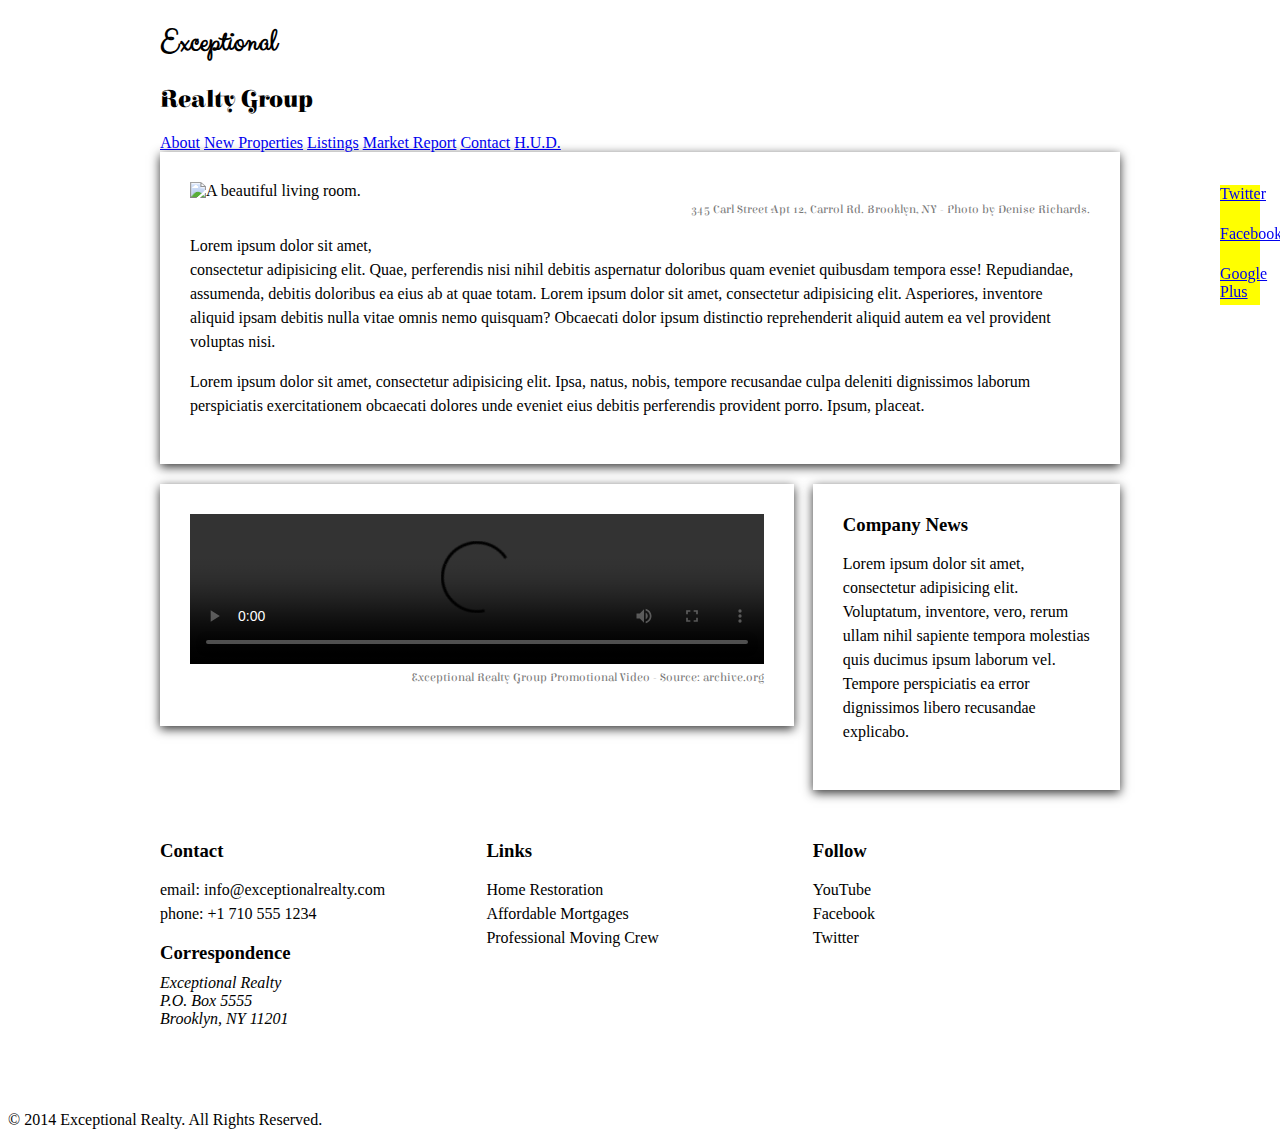
==== index.html @ 3fd8dcaf "automatically backed up by learn" ====
<!DOCTYPE html>
<html lang="en">
  <head>
    <meta charset="UTF-8">
    <title>Exceptional Realty Group - Luxury Homes - About</title>
    <link rel="stylesheet" href="http://cdnjs.cloudflare.com/ajax/libs/normalize/3.0.0/normalize.min.css">
    <link rel="stylesheet" href="css/style.css">
    <script src="http://cdnjs.cloudflare.com/ajax/libs/modernizr/2.7.1/modernizr.min.js"></script>
  </head>
  <body>
    <div id="social">
      <a href="#">Twitter</a>
      <a href="#">Facebook</a>
      <a href="#">Google Plus</a>
    </div>

    <header>
      <div class="wrapper">
        <div id="logo">
          <h1>Exceptional</h1>
          <h2>Realty Group</h2>
        </div>
      </div><!-- .wrapper -->
      <div id="navbar">
        <div class="wrapper">
          <nav>
            <a href="index.html">About</a> <a href="new-properties.html">New Properties</a> <a href="real-estate-listings.html">Listings</a> <a href="market-report.html">Market Report</a> <a href="contact.html">Contact</a> <a href="http://hud.gov" target="_blank">H.U.D.</a>
          </nav>
        </div><!-- .wrapper -->
      </div><!-- #navbar -->
    </header>

    <div class="wrapper clearfix">

      <section id="featured-property" class="col-3 first shadow">
        <figure>
          <img src="images/intro-pic.jpg" alt="A beautiful living room." title="Welcome to Exceptional Realty Group">
          <figcaption>345 Carl Street Apt 12, Carrol Rd. Brooklyn, NY - Photo by Denise Richards.</figcaption>
        </figure>

        <p>Lorem ipsum dolor sit amet,<br> consectetur adipisicing elit. Quae, perferendis nisi nihil debitis aspernatur doloribus quam eveniet quibusdam tempora esse! Repudiandae, assumenda, debitis doloribus ea eius ab at quae totam. Lorem ipsum dolor sit amet, consectetur adipisicing elit. Asperiores, inventore aliquid ipsam debitis nulla vitae omnis nemo quisquam? Obcaecati dolor ipsum distinctio reprehenderit aliquid autem ea vel provident voluptas nisi.</p>
        <p>Lorem ipsum dolor sit amet, consectetur adipisicing elit. Ipsa, natus, nobis, tempore recusandae culpa deleniti dignissimos laborum perspiciatis exercitationem obcaecati dolores unde eveniet eius debitis perferendis provident porro. Ipsum, placeat.</p>
      </section>

      <section id="promotional" class="col-2 first shadow">
        <figure>
          <video controls>
            <source src="videos/real-estate.mp4" type="video/mp4">
            <source src="videos/real-estate.ogv" type="video/ogg">
            Your browser does not support HTML5 video. <a href="http://browsehappy.com" target="_blank">Please upgrade your browser</a>.
          </video>
          <figcaption>Exceptional Realty Group Promotional Video - Source: archive.org</figcaption>
        </figure>
      </section>

      <section id="news" class="col-1 shadow">
        <h3>Company News</h3>
        <p>Lorem ipsum dolor sit amet, consectetur adipisicing elit. Voluptatum, inventore, vero, rerum ullam nihil sapiente tempora molestias quis ducimus ipsum laborum vel. Tempore perspiciatis ea error dignissimos libero recusandae explicabo.</p>
      </section>

    </div><!-- .wrapper -->

    <section id="details">
      <div class="wrapper clearfix">
        <div class="col-1 first">
          <h3>Contact</h3>
          <p>
            email: <a href="mailto:info@exceptionalrealty.com">info@exceptionalrealty.com</a><br>
            phone: +1 710 555 1234
          </p>
          <h3>Correspondence</h3>
          <address>
            Exceptional Realty<br>
            P.O. Box 5555<br>
            Brooklyn, NY 11201
          </address>
        </div>

        <div class="col-1">
          <h3>Links</h3>
          <p>
            <a href="#" target="_blank">Home Restoration</a><br>
            <a href="#" target="_blank">Affordable Mortgages</a><br>
            <a href="#" target="_blank">Professional Moving Crew</a>
          </p>
        </div>

        <div class="col-1">
          <h3>Follow</h3>
          <p>
            <a href="#" target="_blank">YouTube</a><br>
            <a href="#" target="_blank">Facebook</a><br>
            <a href="#" target="_blank">Twitter</a>
          </p>
        </div>
      </div><!-- .wrapper -->
    </section>

    <footer>
      &copy; 2014 Exceptional Realty. All Rights Reserved.
    </footer>

  </body>
</html>
---- css/style.css ----
@import url(http://fonts.googleapis.com/css?family=Elsie+Swash+Caps:400,900);
@import url(http://fonts.googleapis.com/css?family=Clicker+Script);

/*////////// GLOBAL //////////*/

h3 {
  margin: 0 0 10px;
}

p {
  font-size: 1em; /* 16px, ?pt, 100%, 1em */
  line-height: 1.5em;
}

figure {
  margin: 0 0 10px;
}

figcaption {
  font: normal 0.75em/1.5em 'Elsie Swash Caps', cursive;
  color: #777;
  text-align: right;
}

.milk-text {
  font: bold 2.6em 'Elsie Swash Caps', cursive;
  color: white;
  text-shadow: 0 2px 3px #000;
}

.shadow{
  box-shadow: 0 3px 10px #333;
}

/*////////// BACKGROUNDS //////////*/



/*/////// MEDIA ////////*/

img, video, audio, iframe, table, form {
  width: 100%; /* IE */
  max-width: 100%; /* FF, Safari, Chrome */
}

/*////////// FIXES //////////*/

* {
  -webkit-box-sizing: border-box;
  -moz-box-sizing: border-box;
  box-sizing: border-box;
}

.clearfix:after {
  content: ".";
  display: block;
  clear: both;
  visibility: hidden;
  height: 0;
  line-height: 0;
}

.clear {
  clear:both;
}

/*/////// LAYOUT ////////*/

.wrapper {
  width: 960px;
  margin: 0 auto;
}

.col-1 {
  float: left;
  width: 32%;
}

.col-2 {
  float: left;
  width: 66%;
}

.col-3 {
}

[class*="col-"] {
  margin-left: 2%;
}

.first {
  margin-left: 0%;
}

/*/////// SOCIAL ////////*/

#social {
  position: fixed;
  top: 185px;
  right: 20px;
  width: 40px;
  z-index: 1;
}

#social a {
  display: block;
  width: 40px;
  height: 40px;
  background: yellow;
}

/*////////// HEADER //////////*/



/*////////// NAVBAR //////////*/



/*////////// LOGO //////////*/



#logo h1 {
  font-family: 'Clicker Script', cursive;
}

#logo h2 {
  font-family: 'Elsie Swash Caps', cursive;
}

/*////////// MAIN SECTIONS //////////*/

section {
  padding: 30px;
  margin-bottom: 20px;

}

/*////////// DETAILS //////////*/



#details div {
  height: 221px;
}

#details a:link, #details a:visited {
  color: black;
  text-decoration: none;
}

#details a:hover {
  color: black;
  text-decoration: underline;
}

#details a:active {
  color: red;
}

/*////////// FOOTER //////////*/
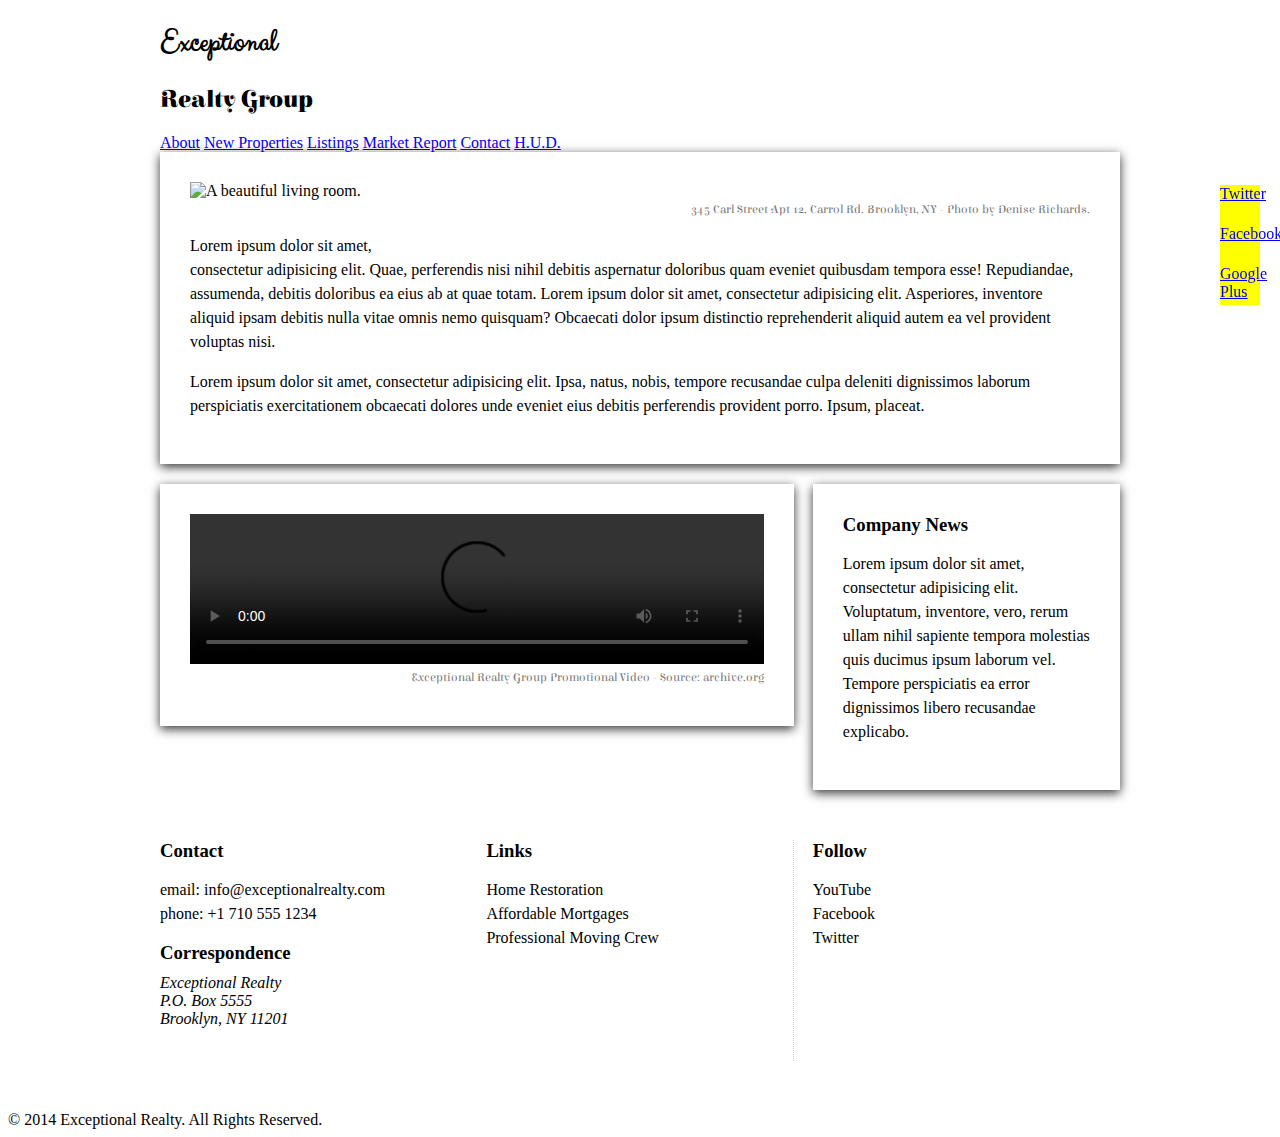
==== commit f205d771: "automatically backed up by learn" ====
--- a/index.html
+++ b/index.html
@@ -62,7 +62,7 @@
 
     <section id="details">
       <div class="wrapper clearfix">
-        <div class="col-1 first">
+        <div class="col-1 first .border-right">
           <h3>Contact</h3>
           <p>
             email: <a href="mailto:info@exceptionalrealty.com">info@exceptionalrealty.com</a><br>
@@ -76,7 +76,7 @@
           </address>
         </div>
 
-        <div class="col-1">
+        <div class="col-1 border-right">
           <h3>Links</h3>
           <p>
             <a href="#" target="_blank">Home Restoration</a><br>
--- a/css/style.css
+++ b/css/style.css
@@ -32,6 +32,10 @@
   box-shadow: 0 3px 10px #333;
 }
 
+.border-right{
+  border-right:1px dotted #ccc;
+  padding-right: 30px;
+}
 /*////////// BACKGROUNDS //////////*/
 
 
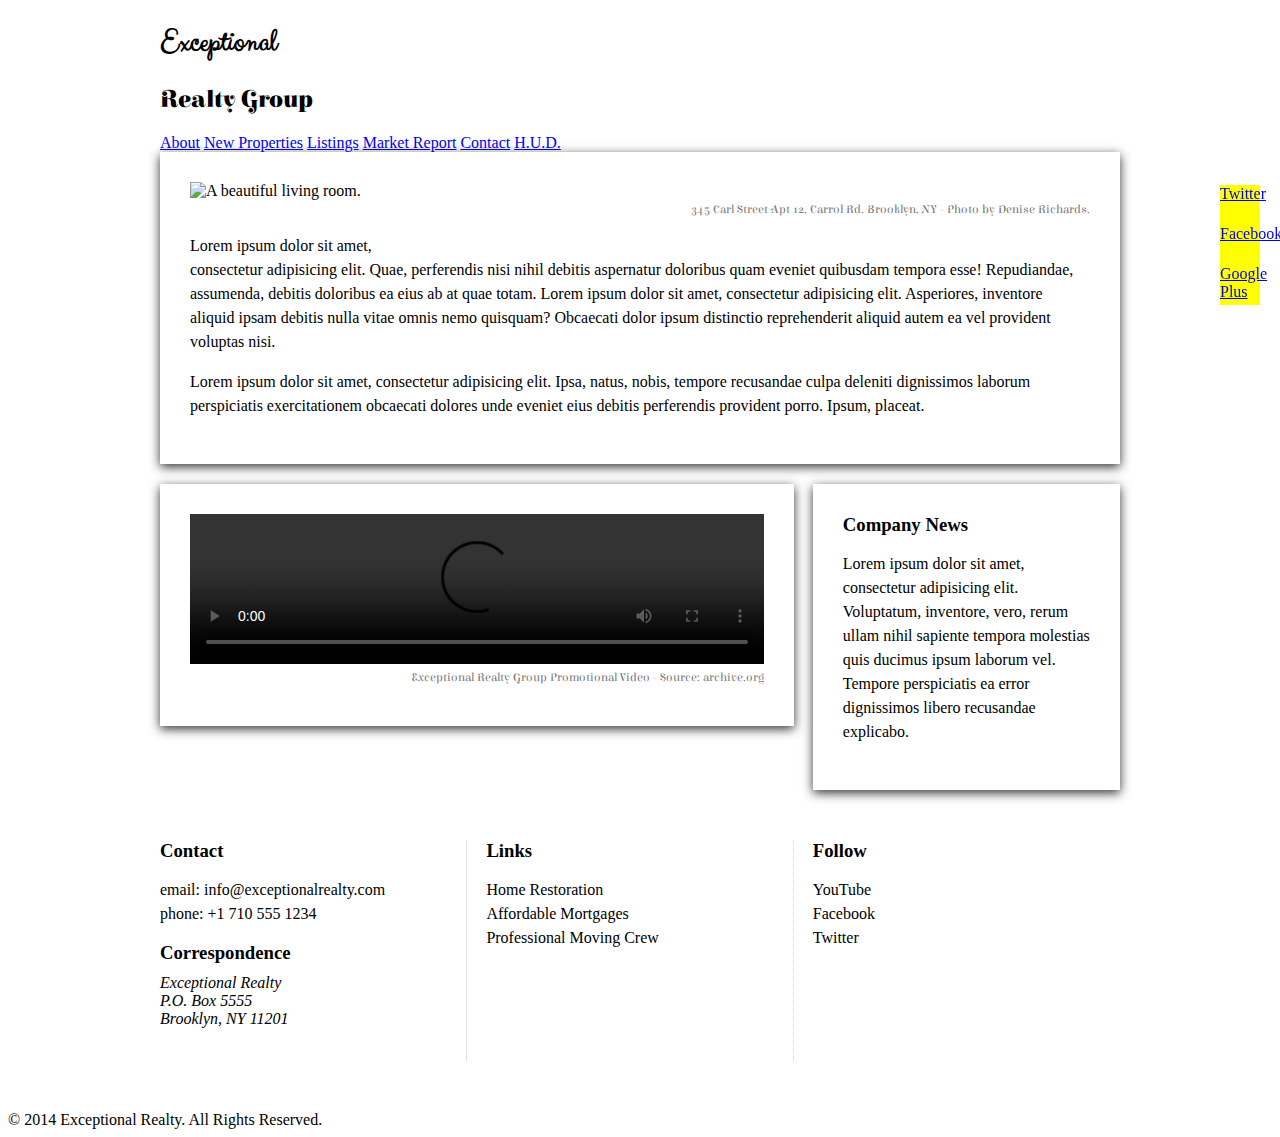
==== commit e94b4fb7: "automatically backed up by learn" ====
--- a/index.html
+++ b/index.html
@@ -62,7 +62,7 @@
 
     <section id="details">
       <div class="wrapper clearfix">
-        <div class="col-1 first .border-right">
+        <div class="col-1 first border-right">
           <h3>Contact</h3>
           <p>
             email: <a href="mailto:info@exceptionalrealty.com">info@exceptionalrealty.com</a><br>
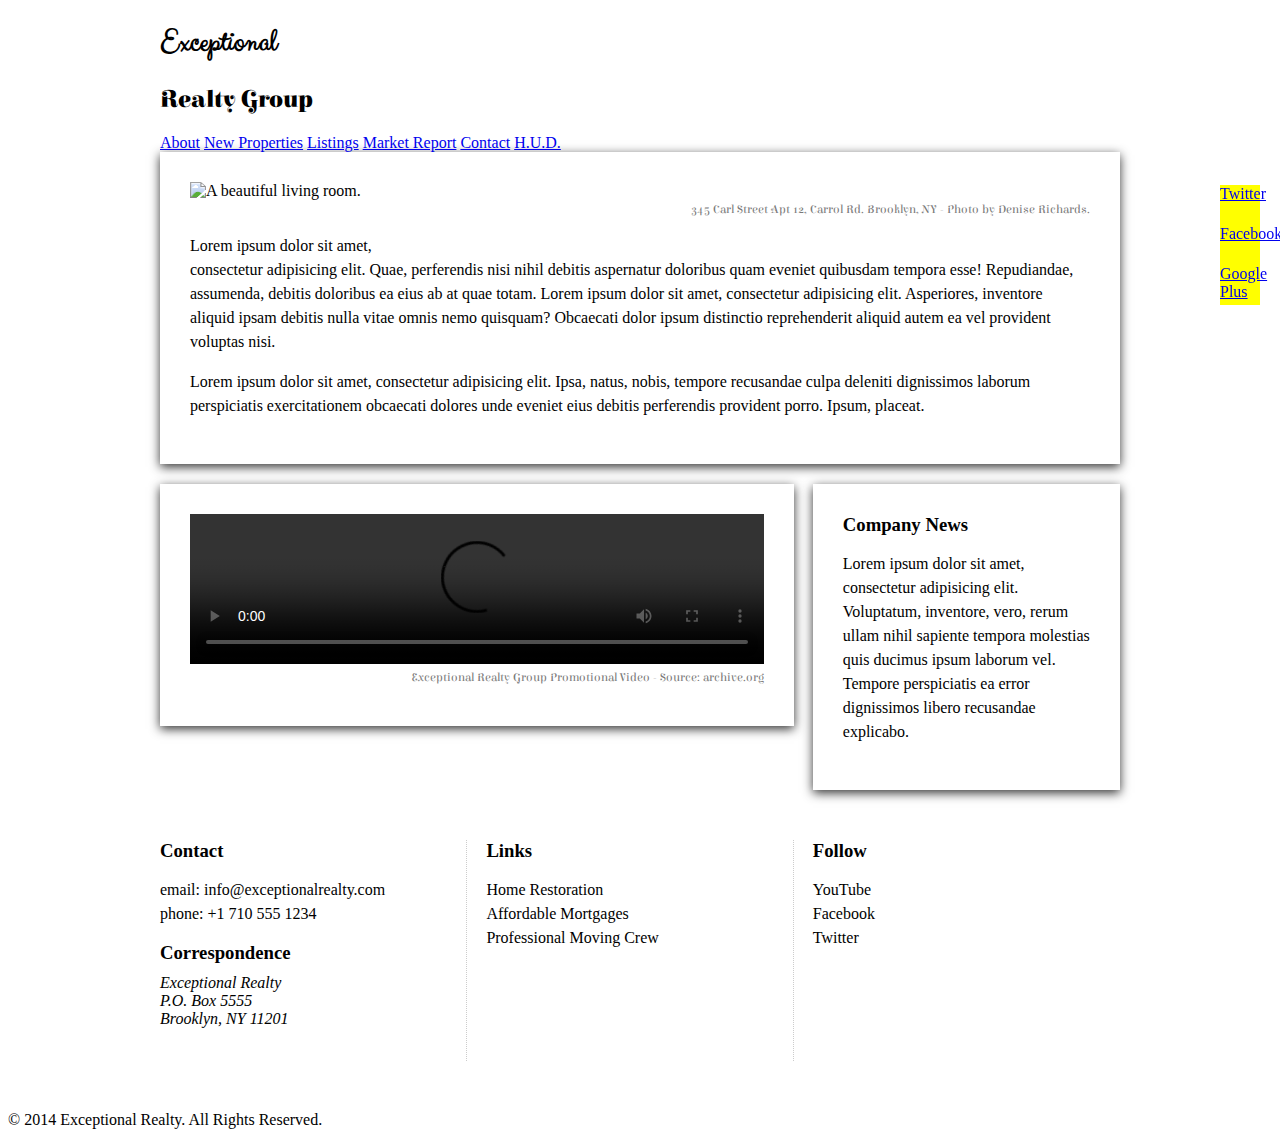
==== commit 16c2c3b9: "automatically backed up by learn" ====
--- a/index.html
+++ b/index.html
@@ -13,7 +13,7 @@
       <a href="#">Facebook</a>
       <a href="#">Google Plus</a>
     </div>
-
+<div class = "white-wood">
     <header>
       <div class="wrapper">
         <div id="logo">
@@ -59,7 +59,7 @@
       </section>
 
     </div><!-- .wrapper -->
-
+</div>
     <section id="details">
       <div class="wrapper clearfix">
         <div class="col-1 first border-right">
--- a/css/style.css
+++ b/css/style.css
@@ -39,7 +39,10 @@
 /*////////// BACKGROUNDS //////////*/
 
 
-
+.white-wood{
+  background:url(../images/white-wood.jpg) no-repeat center top;
+  background-size: cover;
+}
 /*/////// MEDIA ////////*/
 
 img, video, audio, iframe, table, form {
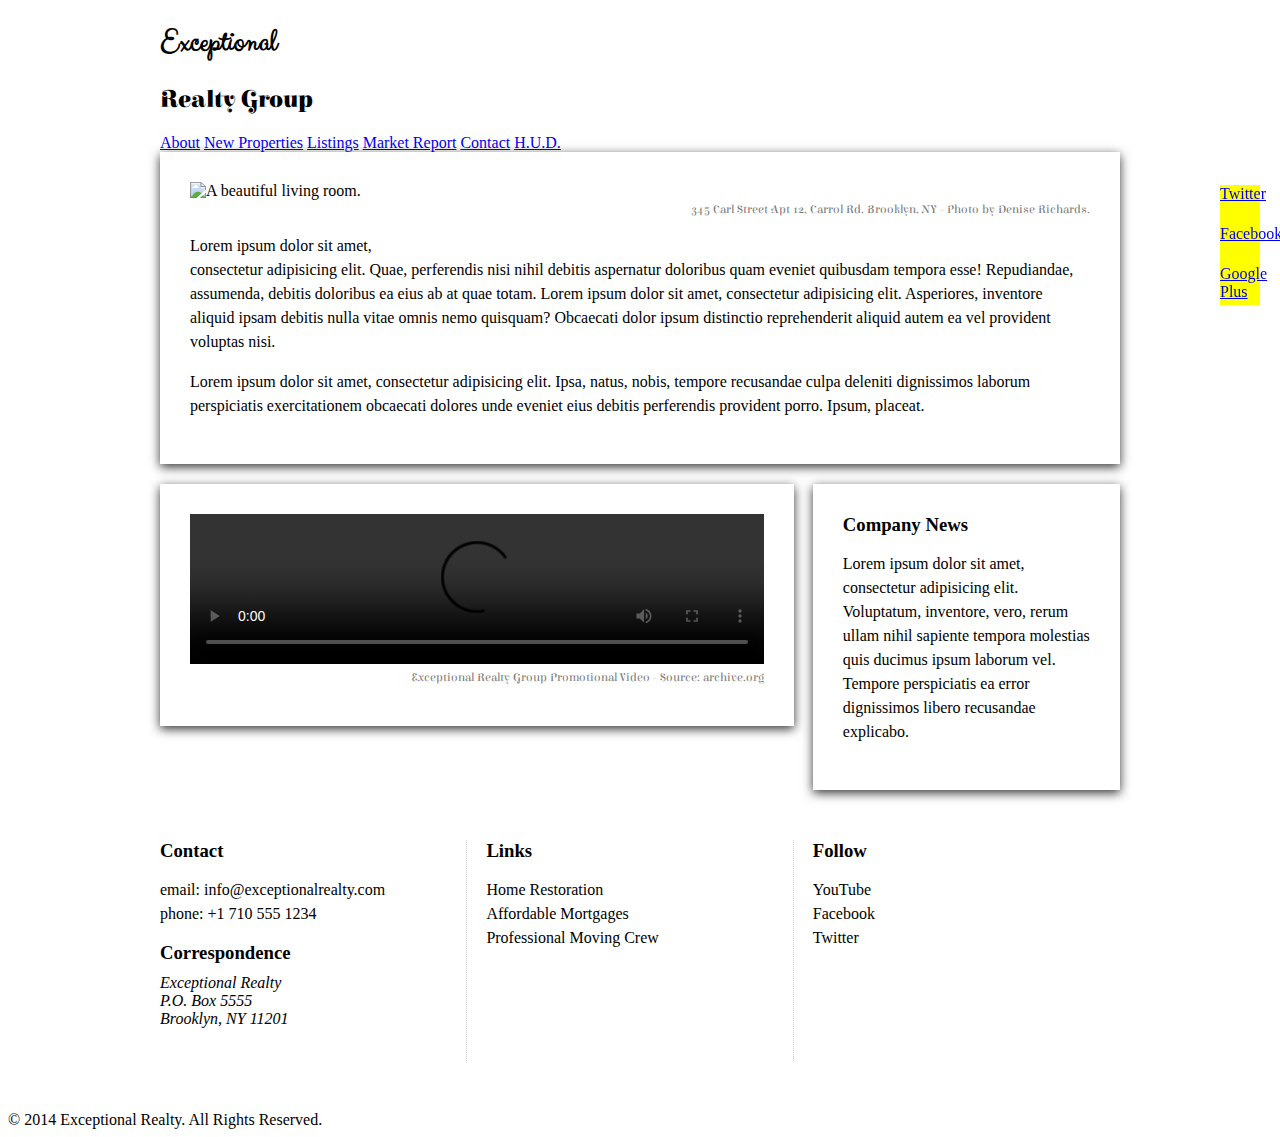
==== commit 2d35c83b: "automatically backed up by learn" ====
--- a/index.html
+++ b/index.html
@@ -59,7 +59,7 @@
       </section>
 
     </div><!-- .wrapper -->
-</div>
+</div><!--.white-wood-->
     <section id="details">
       <div class="wrapper clearfix">
         <div class="col-1 first border-right">
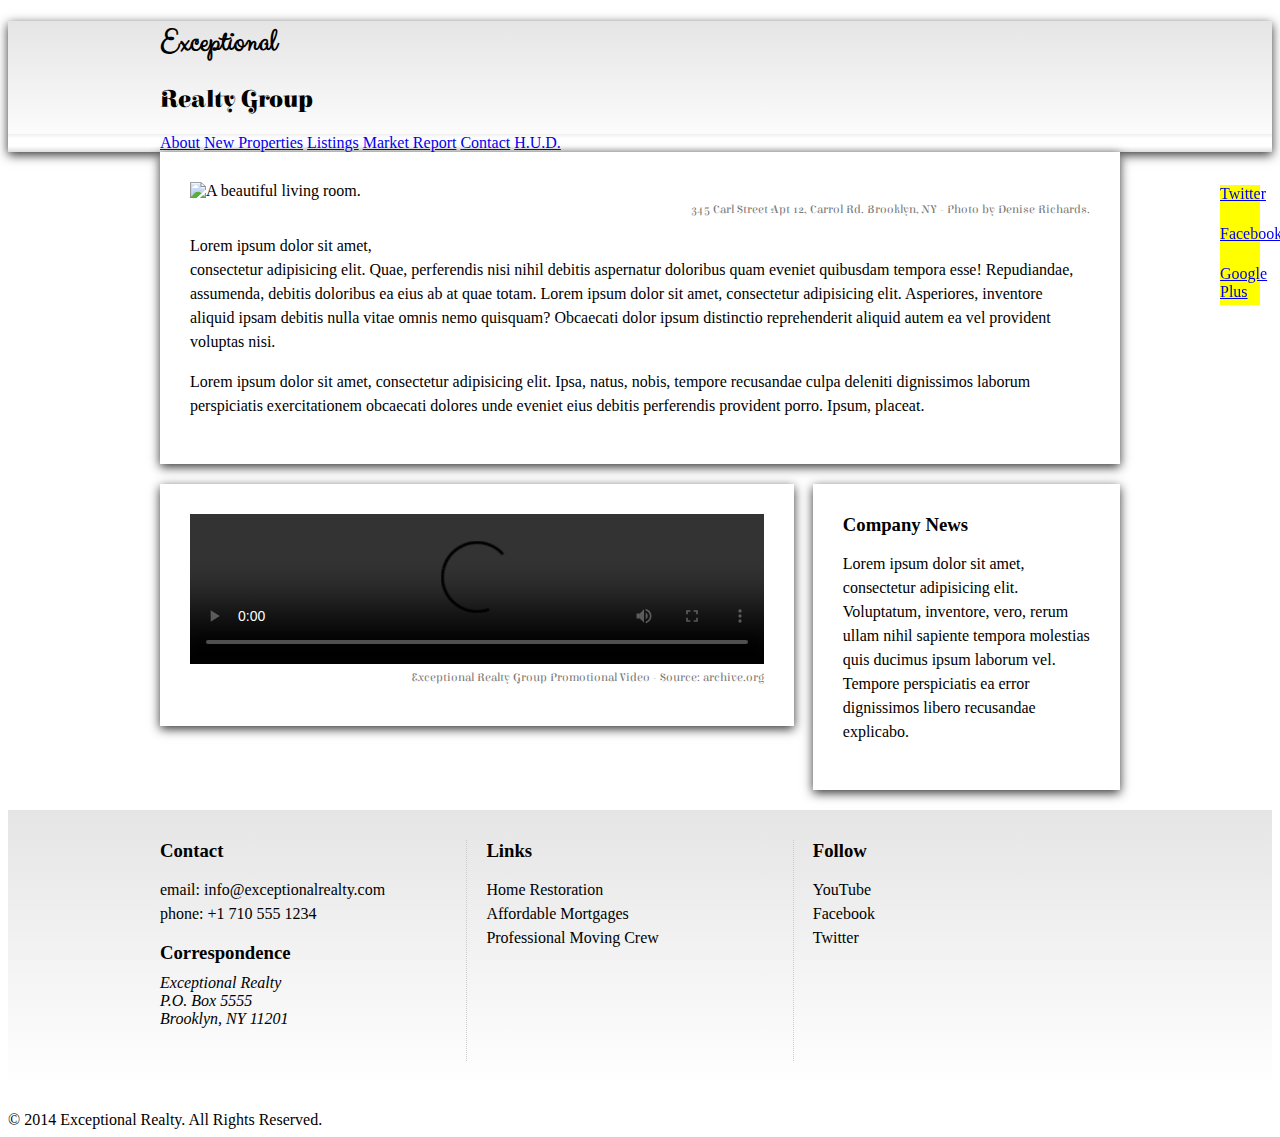
==== commit b3cb646b: "automatically backed up by learn" ====
--- a/index.html
+++ b/index.html
@@ -14,14 +14,14 @@
       <a href="#">Google Plus</a>
     </div>
 <div class = "white-wood">
-    <header>
+    <header class = "medium-fade shadow">
       <div class="wrapper">
         <div id="logo">
           <h1>Exceptional</h1>
           <h2>Realty Group</h2>
         </div>
       </div><!-- .wrapper -->
-      <div id="navbar">
+      <div id="navbar" class = "light-fade">
         <div class="wrapper">
           <nav>
             <a href="index.html">About</a> <a href="new-properties.html">New Properties</a> <a href="real-estate-listings.html">Listings</a> <a href="market-report.html">Market Report</a> <a href="contact.html">Contact</a> <a href="http://hud.gov" target="_blank">H.U.D.</a>
@@ -60,7 +60,7 @@
 
     </div><!-- .wrapper -->
 </div><!--.white-wood-->
-    <section id="details">
+    <section id="details" class = "medium-fade">
       <div class="wrapper clearfix">
         <div class="col-1 first border-right">
           <h3>Contact</h3>
--- a/css/style.css
+++ b/css/style.css
@@ -42,6 +42,94 @@
 .white-wood{
   background:url(../images/white-wood.jpg) no-repeat center top;
   background-size: cover;
+}
+
+.light-fade{
+  /* LIGHT-FADE */
+
+background: #efefef; /* Old browsers */
+background: -moz-linear-gradient(
+  top,
+  #efefef 0%,
+  #ffffff 24%,
+  #ffffff 68%,
+  #dddddd 100%
+); /* FF3.6+ */
+background: -webkit-gradient(
+  linear,
+  left top,
+  left bottom,
+  color-stop(0%, #efefef),
+  color-stop(24%, #ffffff),
+  color-stop(68%, #ffffff),
+  color-stop(100%, #dddddd)
+); /* Chrome,Safari4+ */
+background: -webkit-linear-gradient(
+  top,
+  #efefef 0%,
+  #ffffff 24%,
+  #ffffff 68%,
+  #dddddd 100%
+); /* Chrome10+,Safari5.1+ */
+background: -o-linear-gradient(
+  top,
+  #efefef 0%,
+  #ffffff 24%,
+  #ffffff 68%,
+  #dddddd 100%
+); /* Opera 11.10+ */
+background: -ms-linear-gradient(
+  top,
+  #efefef 0%,
+  #ffffff 24%,
+  #ffffff 68%,
+  #dddddd 100%
+); /* IE10+ */
+background: linear-gradient(
+  to bottom,
+  #efefef 0%,
+  #ffffff 24%,
+  #ffffff 68%,
+  #dddddd 100%
+); /* W3C */
+filter: progid:DXImageTransform.Microsoft.gradient(startColorstr="#efefef", endColorstr="#dddddd", GradientType=0); /* IE6-9 */
+}
+
+.medium-fade{
+  background: rgb(229, 229, 229); /* Old browsers */
+background: -moz-linear-gradient(
+  top,
+  rgba(229, 229, 229, 1) 0%,
+  rgba(255, 255, 255, 1) 99%
+); /* FF3.6+ */
+background: -webkit-gradient(
+  linear,
+  left top,
+  left bottom,
+  color-stop(0%, rgba(229, 229, 229, 1)),
+  color-stop(99%, rgba(255, 255, 255, 1))
+); /* Chrome,Safari4+ */
+background: -webkit-linear-gradient(
+  top,
+  rgba(229, 229, 229, 1) 0%,
+  rgba(255, 255, 255, 1) 99%
+); /* Chrome10+,Safari5.1+ */
+background: -o-linear-gradient(
+  top,
+  rgba(229, 229, 229, 1) 0%,
+  rgba(255, 255, 255, 1) 99%
+); /* Opera 11.10+ */
+background: -ms-linear-gradient(
+  top,
+  rgba(229, 229, 229, 1) 0%,
+  rgba(255, 255, 255, 1) 99%
+); /* IE10+ */
+background: linear-gradient(
+  to bottom,
+  rgba(229, 229, 229, 1) 0%,
+  rgba(255, 255, 255, 1) 99%
+); /* W3C */
+
 }
 /*/////// MEDIA ////////*/
 
@@ -141,7 +229,7 @@
 section {
   padding: 30px;
   margin-bottom: 20px;
-
+background: white;
 }
 
 /*////////// DETAILS //////////*/
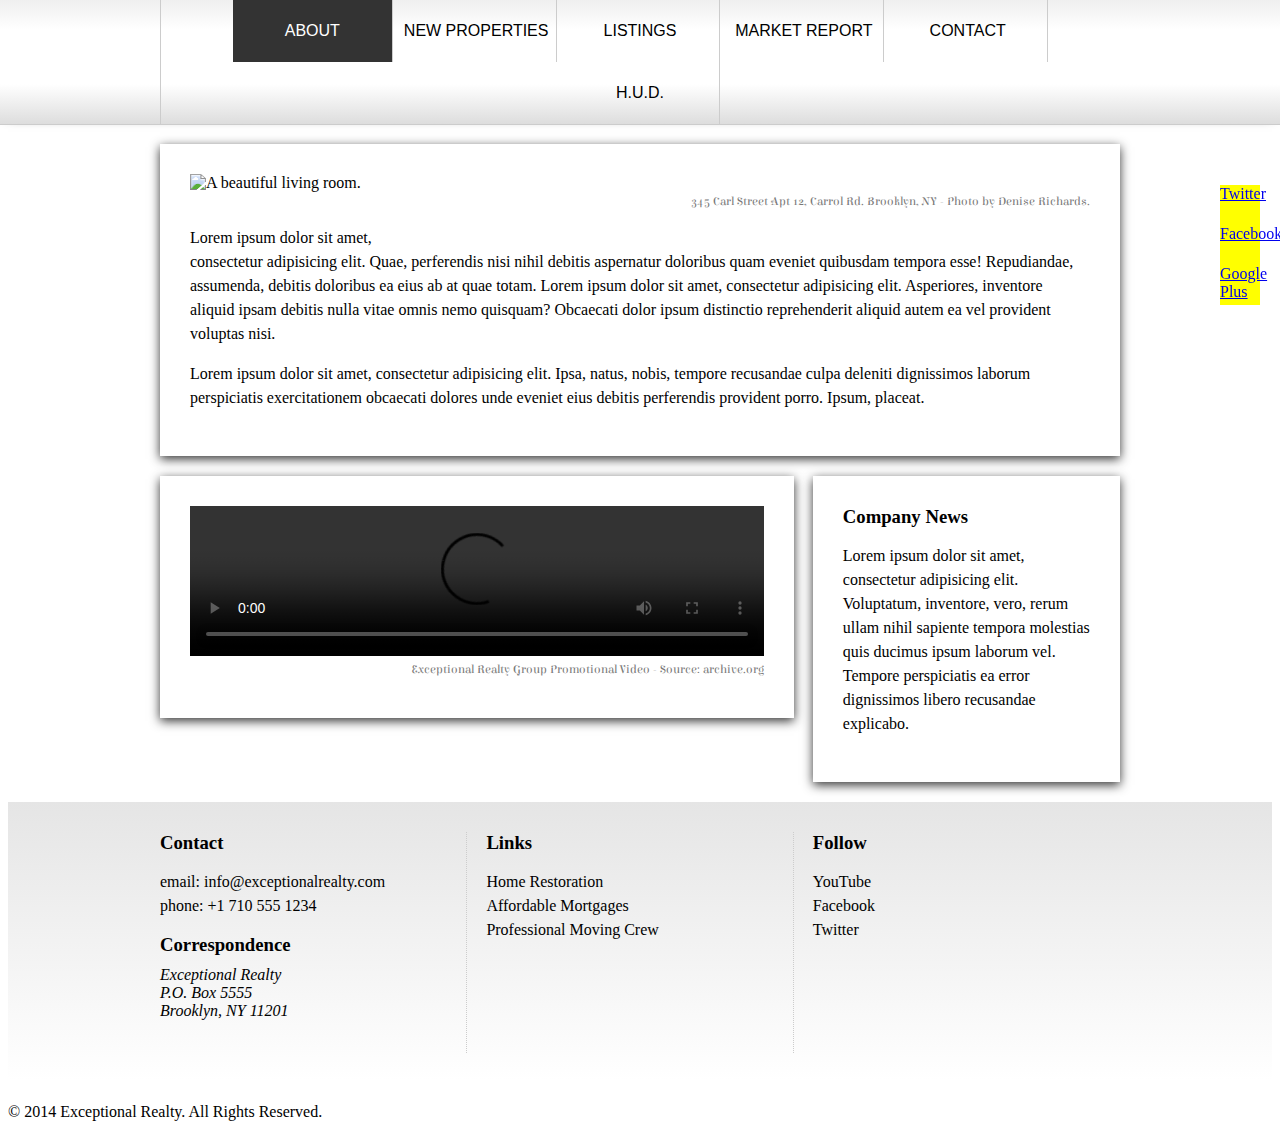
==== commit 2e65f9ac: "automatically backed up by learn" ====
--- a/index.html
+++ b/index.html
@@ -24,7 +24,7 @@
       <div id="navbar" class = "light-fade">
         <div class="wrapper">
           <nav>
-            <a href="index.html">About</a> <a href="new-properties.html">New Properties</a> <a href="real-estate-listings.html">Listings</a> <a href="market-report.html">Market Report</a> <a href="contact.html">Contact</a> <a href="http://hud.gov" target="_blank">H.U.D.</a>
+            <a class = "selected" href="index.html">About</a> <a href="new-properties.html">New Properties</a> <a href="real-estate-listings.html">Listings</a> <a href="market-report.html">Market Report</a> <a href="contact.html">Contact</a> <a href="http://hud.gov" target="_blank">H.U.D.</a>
           </nav>
         </div><!-- .wrapper -->
       </div><!-- #navbar -->
--- a/css/style.css
+++ b/css/style.css
@@ -131,6 +131,7 @@
 ); /* W3C */
 
 }
+
 /*/////// MEDIA ////////*/
 
 img, video, audio, iframe, table, form {
@@ -205,11 +206,41 @@
 }
 
 /*////////// HEADER //////////*/
-
+header{
+  margin:0 0 30px;
+}
 
 
 /*////////// NAVBAR //////////*/
-
+#navbar{
+  position:fixed;
+  top:0;
+  left:0;
+  width: 100%;
+  z-index: 2;
+  border-bottom: 1px solid #ccc;
+  text-align: center;
+}
+#navbar nav{
+  border-left:1px solid #ccc;
+}
+#navbar nav a{
+  display: inline-block;
+  width:16.666667%;
+  margin:0;
+  padding:22px 0;
+  text-transform: uppercase;
+  color:black;
+  text-align: center;
+  border-right:1px solid #ccc;
+  text-decoration: none;
+  font:1em "Trebuchet MS", Arial, sans-serif;
+}
+
+#navbar nav a.selected{
+  background: #333;
+  color:white;
+}
 
 
 /*////////// LOGO //////////*/
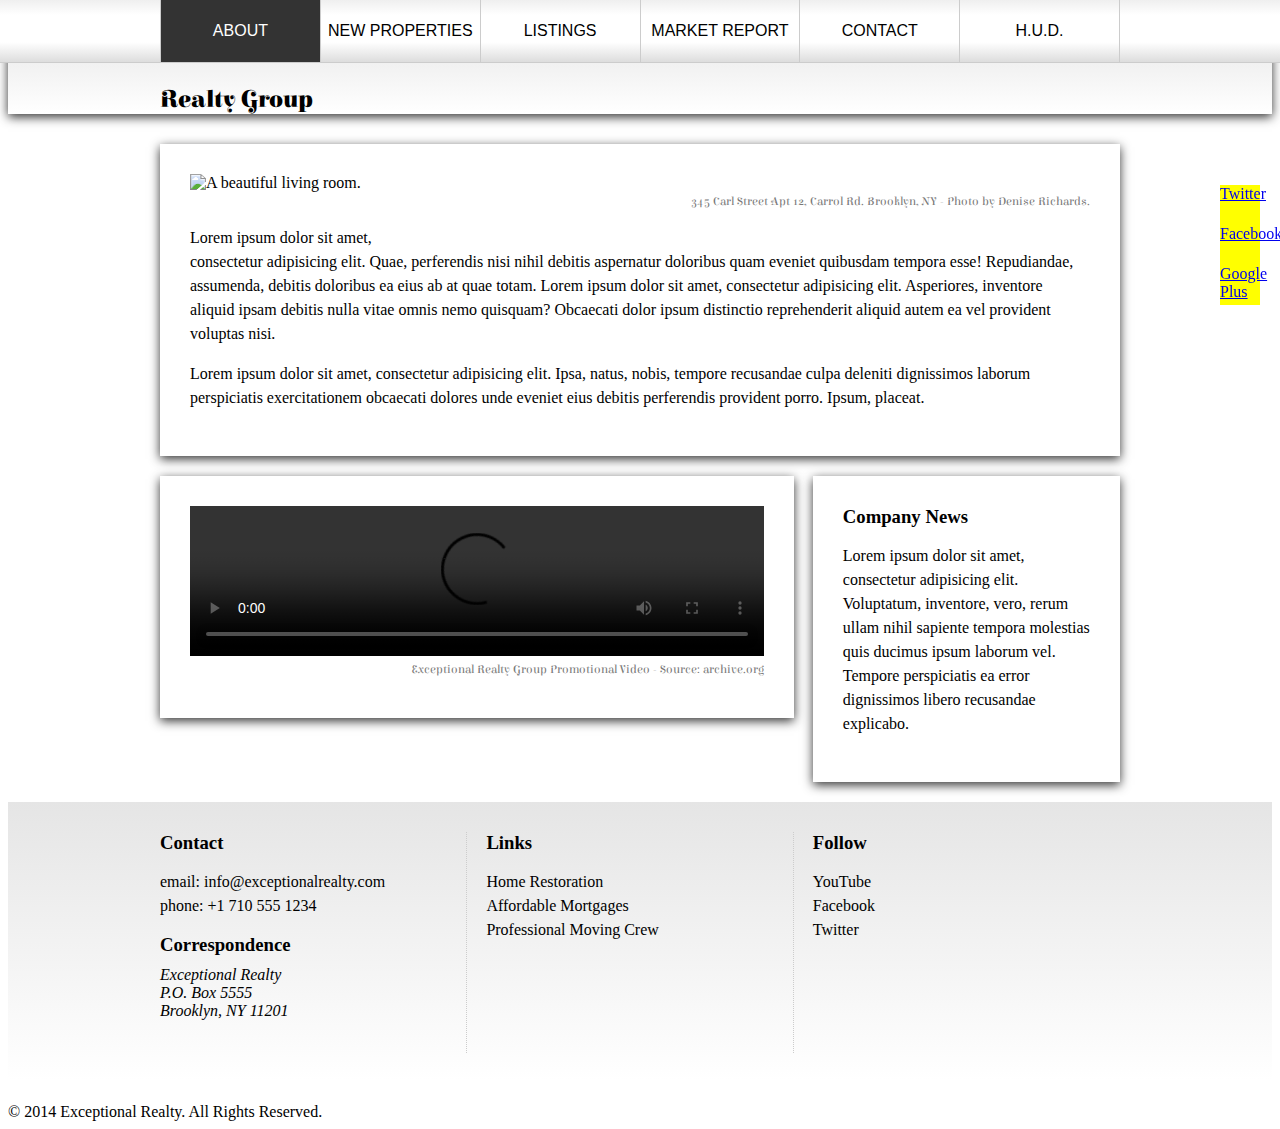
==== commit 03d03cc3: "automatically backed up by learn" ====
--- a/index.html
+++ b/index.html
@@ -24,7 +24,7 @@
       <div id="navbar" class = "light-fade">
         <div class="wrapper">
           <nav>
-            <a class = "selected" href="index.html">About</a> <a href="new-properties.html">New Properties</a> <a href="real-estate-listings.html">Listings</a> <a href="market-report.html">Market Report</a> <a href="contact.html">Contact</a> <a href="http://hud.gov" target="_blank">H.U.D.</a>
+            <a class = "selected" href="index.html">About</a><a href="new-properties.html">New Properties</a><a href="real-estate-listings.html">Listings</a><a href="market-report.html">Market Report</a><a href="contact.html">Contact</a><a href="http://hud.gov" target="_blank">H.U.D.</a>
           </nav>
         </div><!-- .wrapper -->
       </div><!-- #navbar -->
--- a/css/style.css
+++ b/css/style.css
@@ -242,6 +242,72 @@
   color:white;
 }
 
+#navbar nav a:hover{
+  color:white;
+  background: rgb(0, 0, 0); /* Old browsers */
+background: -moz-linear-gradient(
+  top,
+  rgba(0, 0, 0, 1) 0%,
+  rgba(71, 71, 71, 1) 28%,
+  rgba(81, 81, 81, 1) 35%,
+  rgba(71, 71, 71, 1) 72%,
+  rgba(43, 43, 43, 1) 87%,
+  rgba(28, 28, 28, 1) 91%,
+  rgba(0, 0, 0, 1) 100%
+); /* FF3.6+ */
+background: -webkit-gradient(
+  linear,
+  left top,
+  left bottom,
+  color-stop(0%, rgba(0, 0, 0, 1)),
+  color-stop(28%, rgba(71, 71, 71, 1)),
+  color-stop(35%, rgba(81, 81, 81, 1)),
+  color-stop(72%, rgba(71, 71, 71, 1)),
+  color-stop(87%, rgba(43, 43, 43, 1)),
+  color-stop(91%, rgba(28, 28, 28, 1)),
+  color-stop(100%, rgba(0, 0, 0, 1))
+); /* Chrome,Safari4+ */
+background: -webkit-linear-gradient(
+  top,
+  rgba(0, 0, 0, 1) 0%,
+  rgba(71, 71, 71, 1) 28%,
+  rgba(81, 81, 81, 1) 35%,
+  rgba(71, 71, 71, 1) 72%,
+  rgba(43, 43, 43, 1) 87%,
+  rgba(28, 28, 28, 1) 91%,
+  rgba(0, 0, 0, 1) 100%
+); /* Chrome10+,Safari5.1+ */
+background: -o-linear-gradient(
+  top,
+  rgba(0, 0, 0, 1) 0%,
+  rgba(71, 71, 71, 1) 28%,
+  rgba(81, 81, 81, 1) 35%,
+  rgba(71, 71, 71, 1) 72%,
+  rgba(43, 43, 43, 1) 87%,
+  rgba(28, 28, 28, 1) 91%,
+  rgba(0, 0, 0, 1) 100%
+); /* Opera 11.10+ */
+background: -ms-linear-gradient(
+  top,
+  rgba(0, 0, 0, 1) 0%,
+  rgba(71, 71, 71, 1) 28%,
+  rgba(81, 81, 81, 1) 35%,
+  rgba(71, 71, 71, 1) 72%,
+  rgba(43, 43, 43, 1) 87%,
+  rgba(28, 28, 28, 1) 91%,
+  rgba(0, 0, 0, 1) 100%
+); /* IE10+ */
+background: linear-gradient(
+  to bottom,
+  rgba(0, 0, 0, 1) 0%,
+  rgba(71, 71, 71, 1) 28%,
+  rgba(81, 81, 81, 1) 35%,
+  rgba(71, 71, 71, 1) 72%,
+  rgba(43, 43, 43, 1) 87%,
+  rgba(28, 28, 28, 1) 91%,
+  rgba(0, 0, 0, 1) 100%
+); /* W3C */
+}
 
 /*////////// LOGO //////////*/
 
